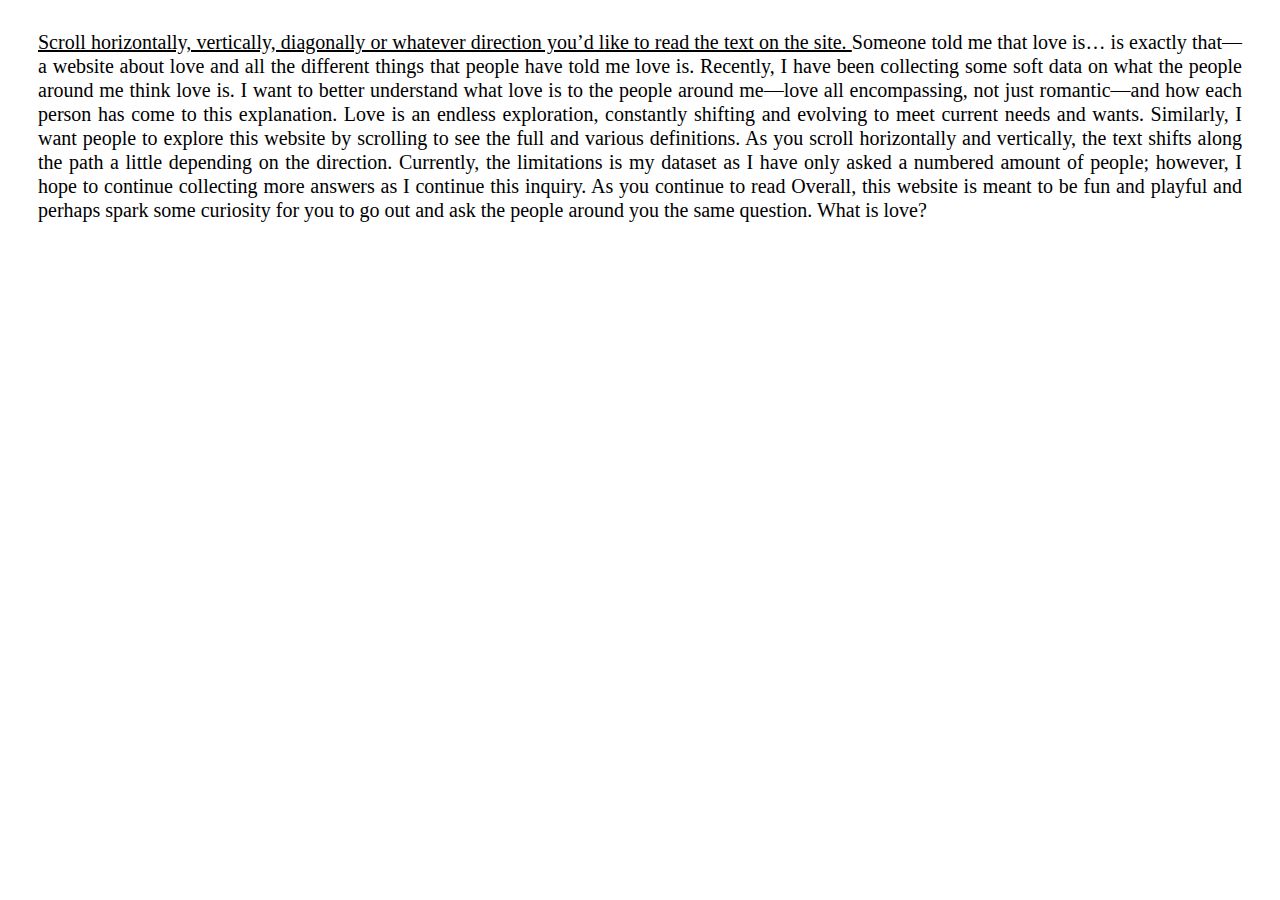
==== pop-up.html @ 404d47a6 "update and new pop-up page" ====
<!DOCTYPE html>
<html lang="en">
<head>
    <meta charset="UTF-8">
    <meta name="viewport" content="width=device-width, initial-scale=1.0">
    <title>SomeoneToldMeThatLoveIsAbout</title>
    <style>
        p {
            color: black;
            font-size: 20px;
            line-height: 1.2;
            text-align: justify;
            /* font-family: 'Arial', sans-serif; */
            margin: 20px;
            padding: 10px;
            /* background-color: #f0f0f0;
            border: 1px solid #ccc; */
        }
    </style>
</head>
<body>
    <p><u>Scroll horizontally, vertically, diagonally or whatever direction you’d like to read the text on the site.
    </u>
        Someone told me that love is…  is exactly that—a website about love and all the different things that people have told me love is. Recently, I have been collecting some soft data on what the people around me think love is. I want to better understand what love is to the people around me—love all encompassing, not just romantic—and how each person has come to this explanation. Love is an endless exploration, constantly shifting and evolving to meet current needs and wants. Similarly, I want people to explore this website by scrolling to see the full and various definitions. As you scroll horizontally and vertically, the text shifts along the path a little depending on the direction. Currently, the limitations is my dataset as I have only asked a numbered amount of people; however, I hope to continue collecting more answers as I continue this inquiry. As you continue to read Overall, this website is meant to be fun and playful and perhaps spark some curiosity for you to go out and ask the people around you the same question. What is love?
        </p>
</body>
</html>
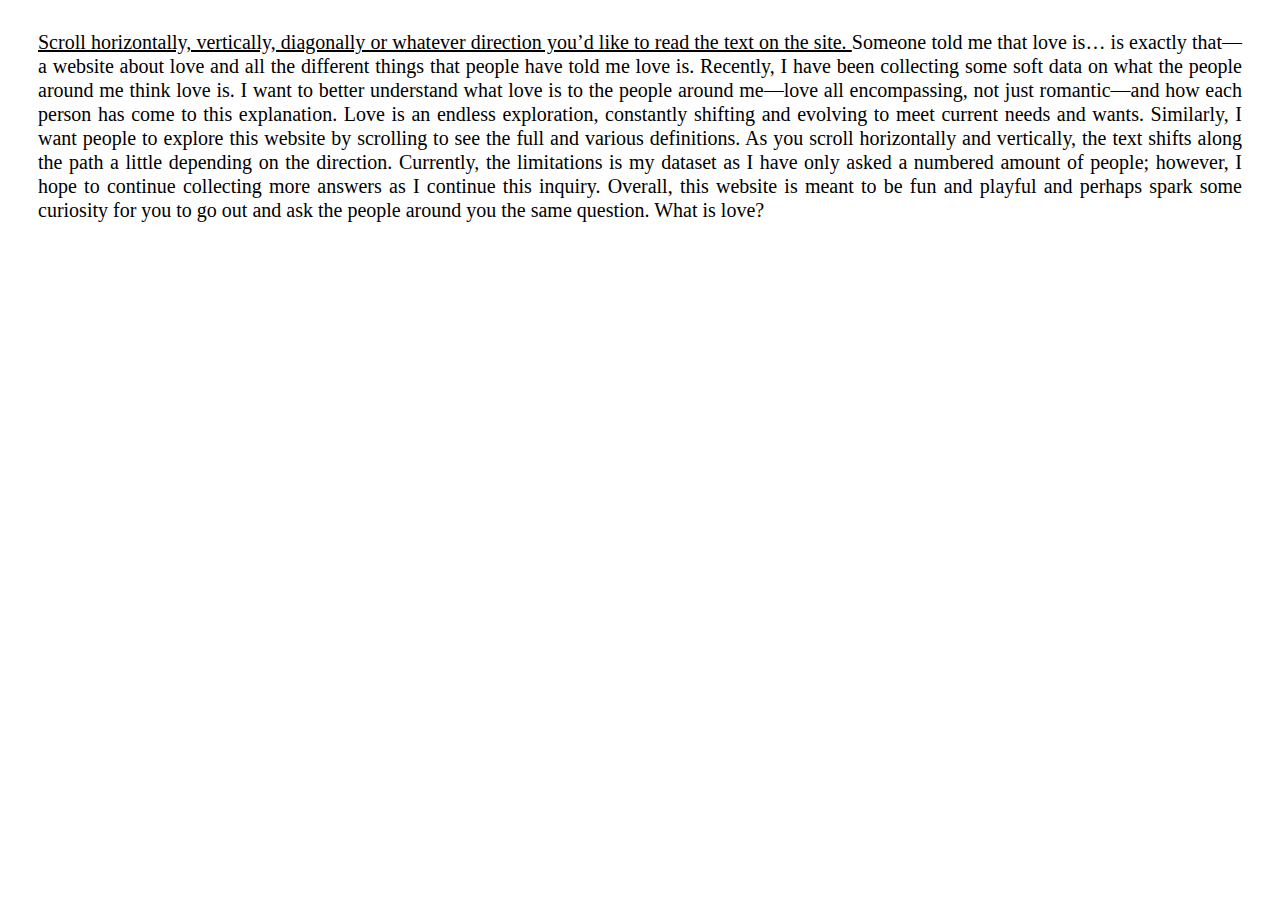
==== commit 5d50ac1c: "update pop-up" ====
--- a/pop-up.html
+++ b/pop-up.html
@@ -21,7 +21,7 @@
 <body>
     <p><u>Scroll horizontally, vertically, diagonally or whatever direction you’d like to read the text on the site.
     </u>
-        Someone told me that love is…  is exactly that—a website about love and all the different things that people have told me love is. Recently, I have been collecting some soft data on what the people around me think love is. I want to better understand what love is to the people around me—love all encompassing, not just romantic—and how each person has come to this explanation. Love is an endless exploration, constantly shifting and evolving to meet current needs and wants. Similarly, I want people to explore this website by scrolling to see the full and various definitions. As you scroll horizontally and vertically, the text shifts along the path a little depending on the direction. Currently, the limitations is my dataset as I have only asked a numbered amount of people; however, I hope to continue collecting more answers as I continue this inquiry. As you continue to read Overall, this website is meant to be fun and playful and perhaps spark some curiosity for you to go out and ask the people around you the same question. What is love?
-        </p>
+    Someone told me that love is…  is exactly that—a website about love and all the different things that people have told me love is. Recently, I have been collecting some soft data on what the people around me think love is. I want to better understand what love is to the people around me—love all encompassing, not just romantic—and how each person has come to this explanation. Love is an endless exploration, constantly shifting and evolving to meet current needs and wants. Similarly, I want people to explore this website by scrolling to see the full and various definitions. As you scroll horizontally and vertically, the text shifts along the path a little depending on the direction. Currently, the limitations is my dataset as I have only asked a numbered amount of people; however, I hope to continue collecting more answers as I continue this inquiry. Overall, this website is meant to be fun and playful and perhaps spark some curiosity for you to go out and ask the people around you the same question. What is love?
+    </p>
 </body>
 </html>